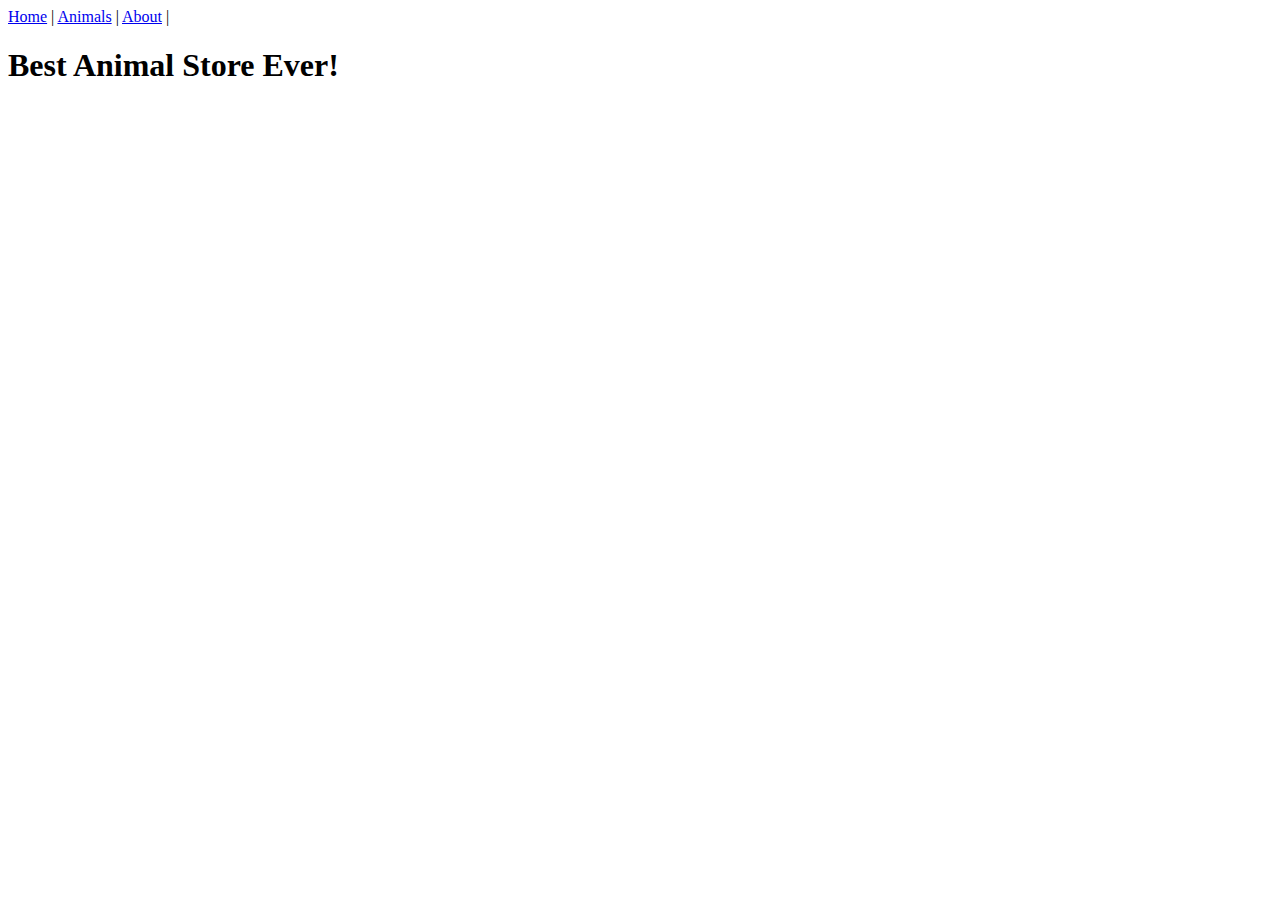
==== index.html @ 42064840 "initial commit" ====
<!DOCTYPE html>
<html lang="en">
<head>
    <meta charset="UTF-8">
    <meta http-equiv="X-UA-Compatible" content="IE=edge">
    <meta name="viewport" content="width=device-width, initial-scale=1.0">
    <title>Animal Store</title>
</head>

<body>

    <a href="index.html">Home</a> <span>|</span>
    <a href="animals.html">Animals</a> <span>|</span>
    <a href="about.html">About</a> <span>|</span>
    <h1>Best Animal Store Ever!</h1>


</body>

</html>
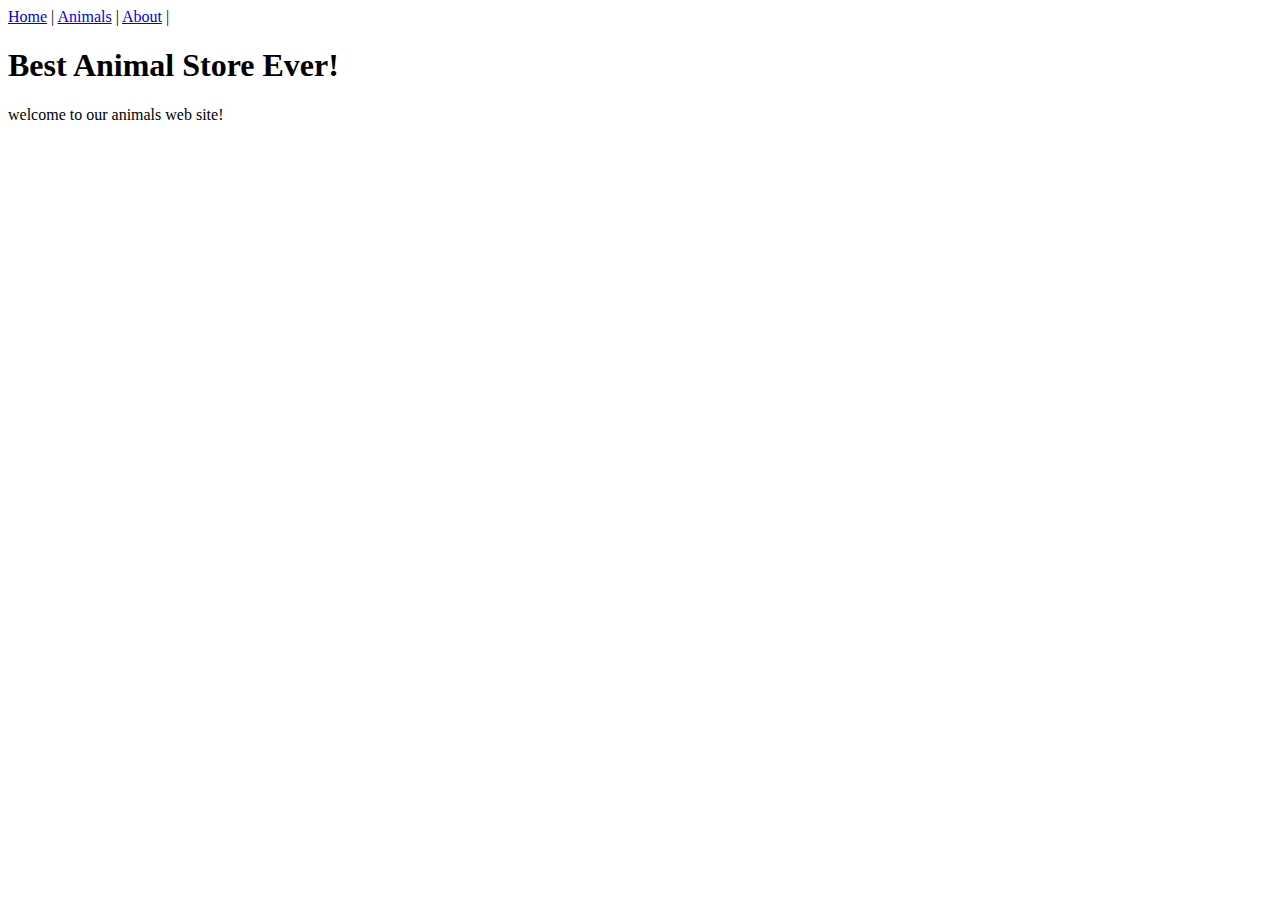
==== commit 419663de: "updating HTML pages" ====
--- a/index.html
+++ b/index.html
@@ -14,6 +14,10 @@
     <a href="about.html">About</a> <span>|</span>
     <h1>Best Animal Store Ever!</h1>
 
+    <p>welcome to our animals web site!</p>
+
+    
+
 
 </body>
 
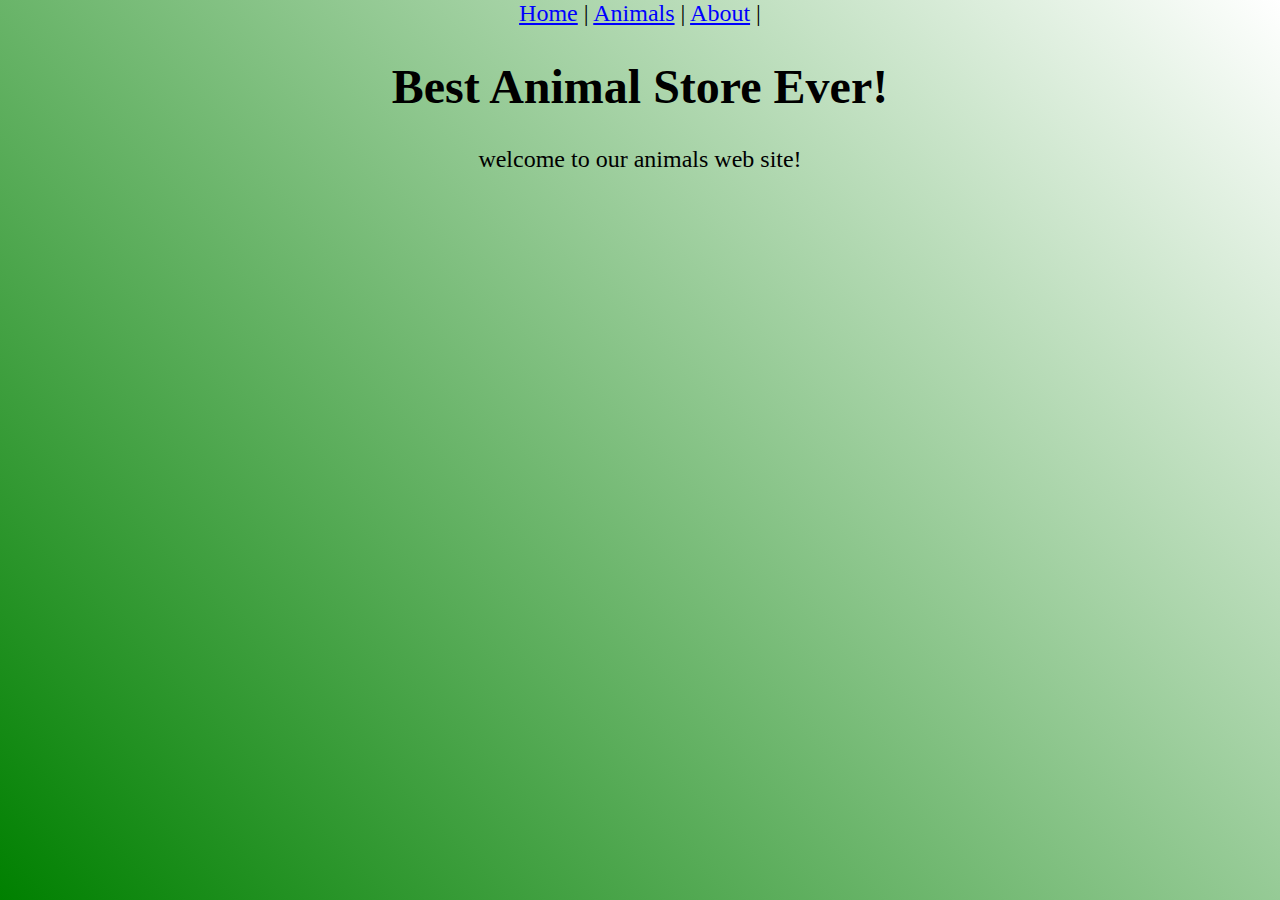
==== commit afd80ae5: "adding css" ====
--- a/index.html
+++ b/index.html
@@ -4,7 +4,8 @@
     <meta charset="UTF-8">
     <meta http-equiv="X-UA-Compatible" content="IE=edge">
     <meta name="viewport" content="width=device-width, initial-scale=1.0">
-    <title>Animal Store</title>
+    <link rel="stylesheet" href="style.css">
+    <title>Home</title>
 </head>
 
 <body>
@@ -16,7 +17,7 @@
 
     <p>welcome to our animals web site!</p>
 
-    
+
 
 
 </body>
--- a/style.css
+++ b/style.css
@@ -0,0 +1,25 @@
+html , body {
+    height: 100%;
+    margin: 0;
+    padding: 0;
+    font-size: x-large;
+    text-align: center;
+    background-image: linear-gradient(45deg, green , white);
+}
+
+a {
+    color: blue;
+}
+
+form {
+    margin: auto;
+    border: 1px solid;
+    width: 300px;
+    padding: 20px;
+    border-radius: 20px;
+}
+
+ul {
+    margin: auto;
+    display: inline-block;
+}